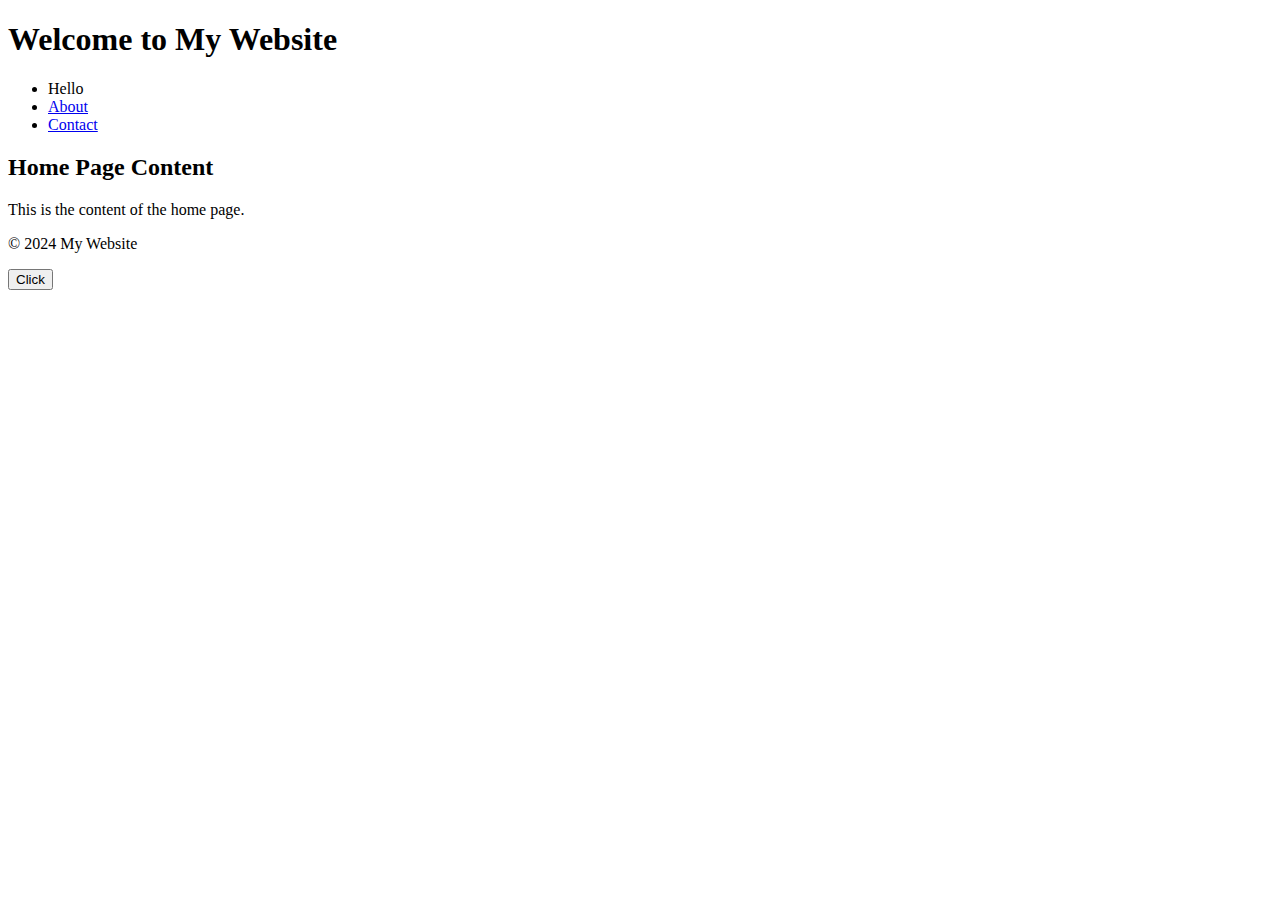
==== public/index.html @ 950b18bc "init" ====
<!DOCTYPE html>
<html lang="en">
<head>
    <meta charset="UTF-8">
    <meta name="viewport" content="width=device-width, initial-scale=1.0">
    <title>Home Page</title>
</head>
<body>
    <header>
        <h1>Welcome to My Website</h1>
        <nav>
            <ul>
                <li class="li"><a href="index.html">Home</a></li>
                <li><a href="About.html">About</a></li>
                <li><a href="Contact.html">Contact</a></li>
            </ul>
        </nav>
    </header>

    <main>
        <h2>Home Page Content</h2>
        <p>This is the content of the home page.</p>
    </main>

    <footer>
        <p>&copy; 2024 My Website</p>
    </footer>
    <button onclick="func()">Click</button>
    <script src="/src/js/index.js"></script>
</body>
</html>
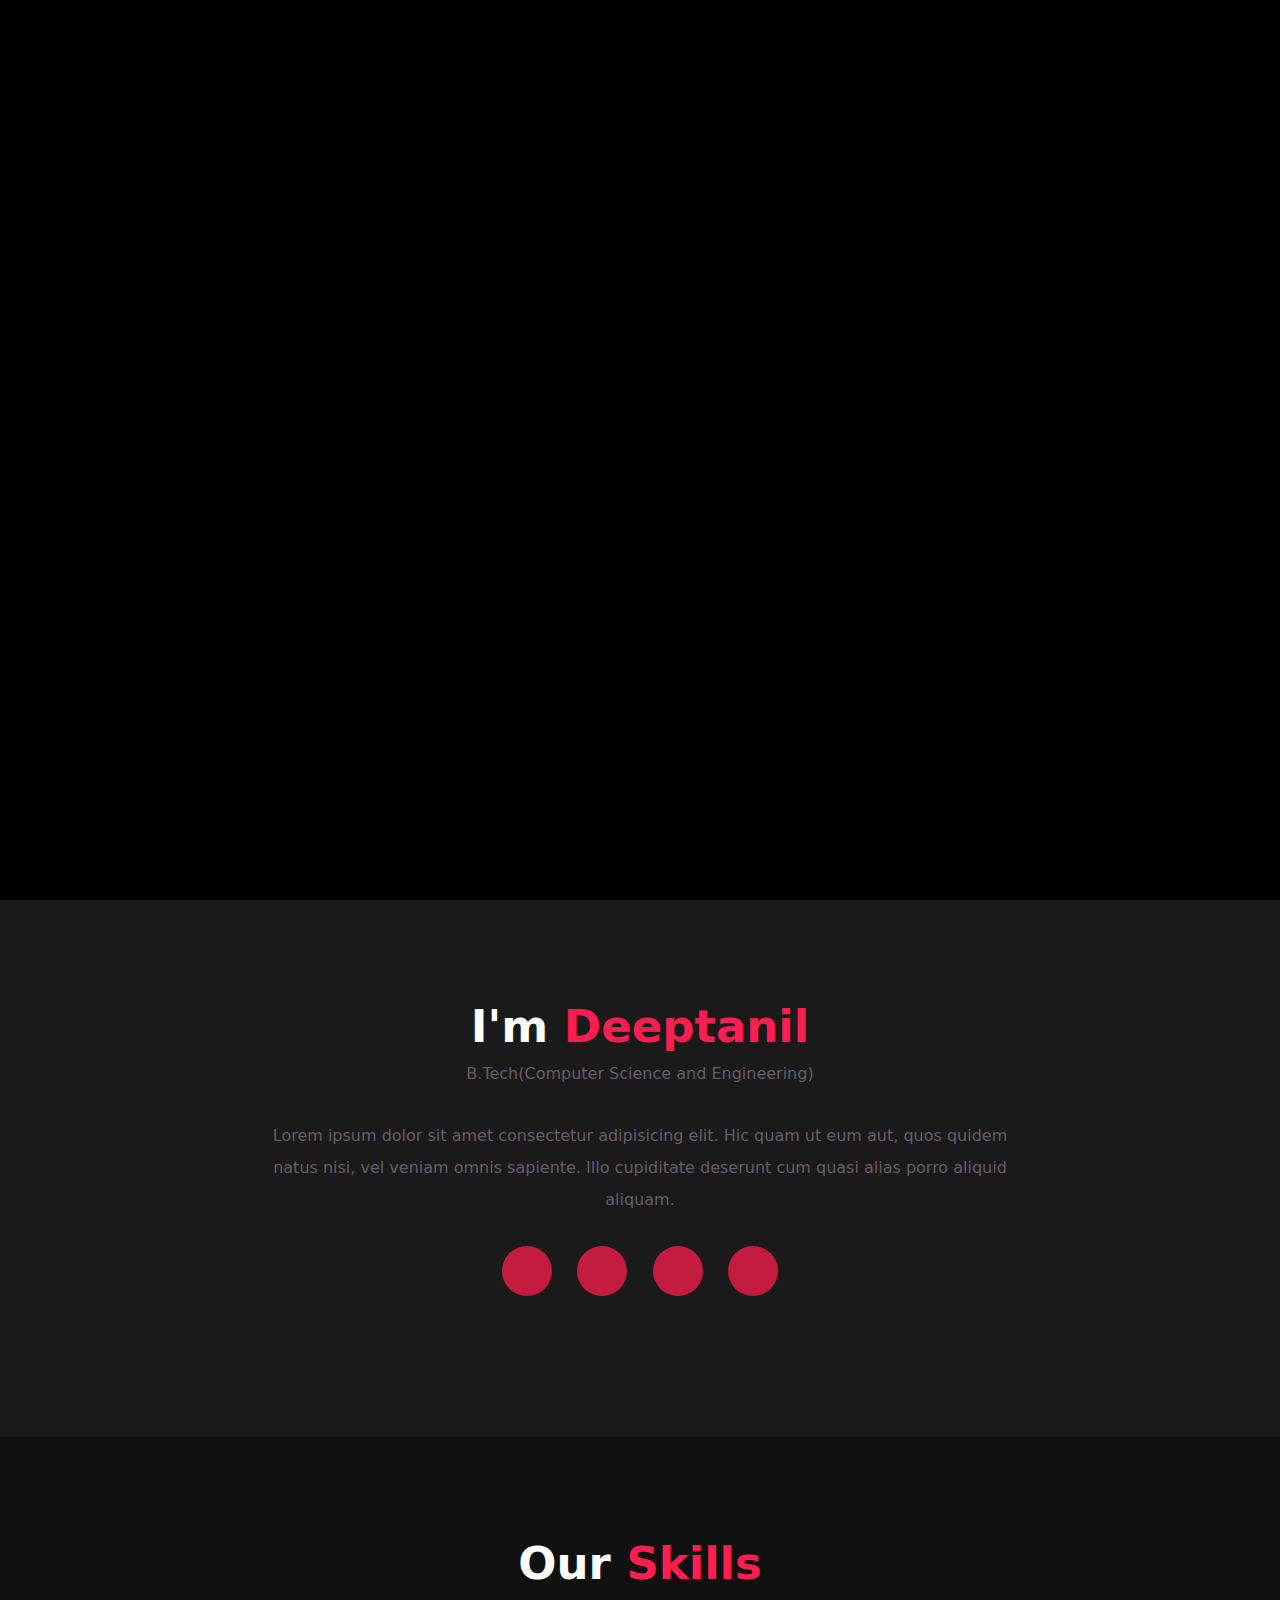
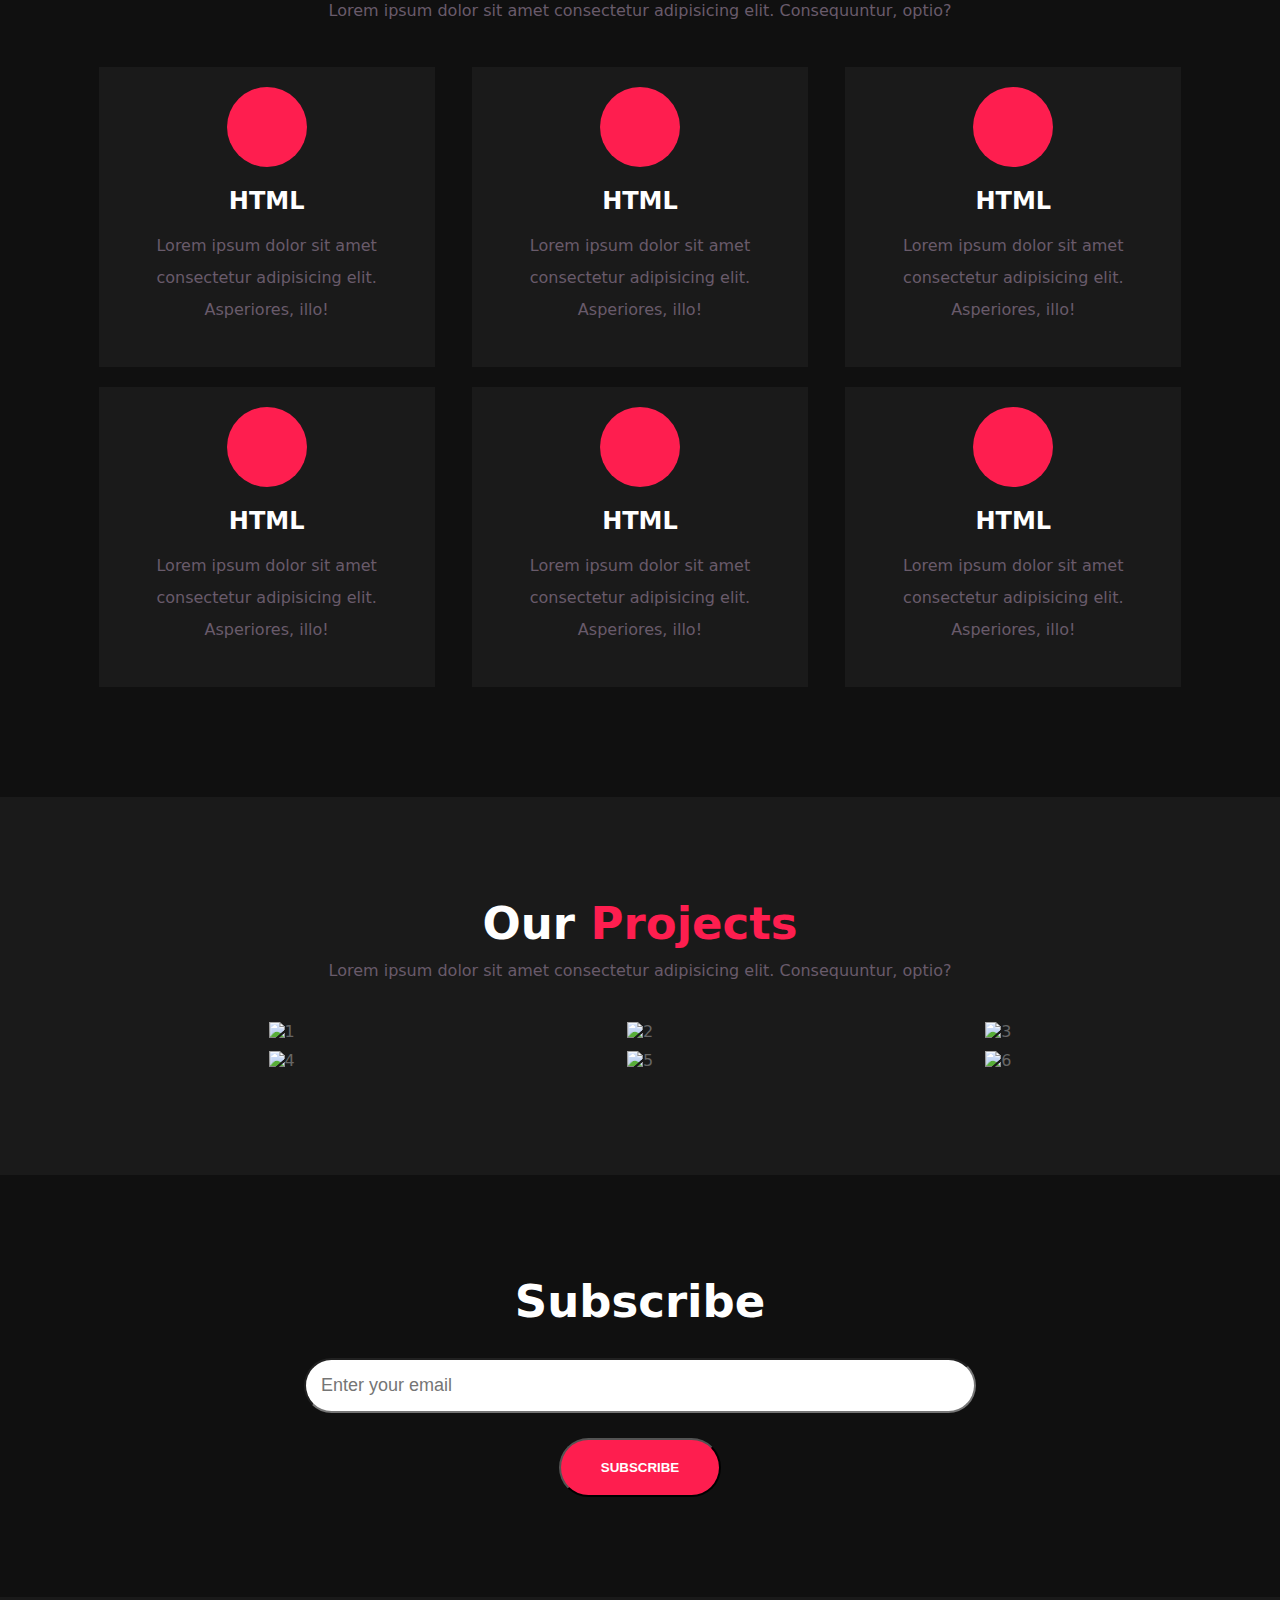
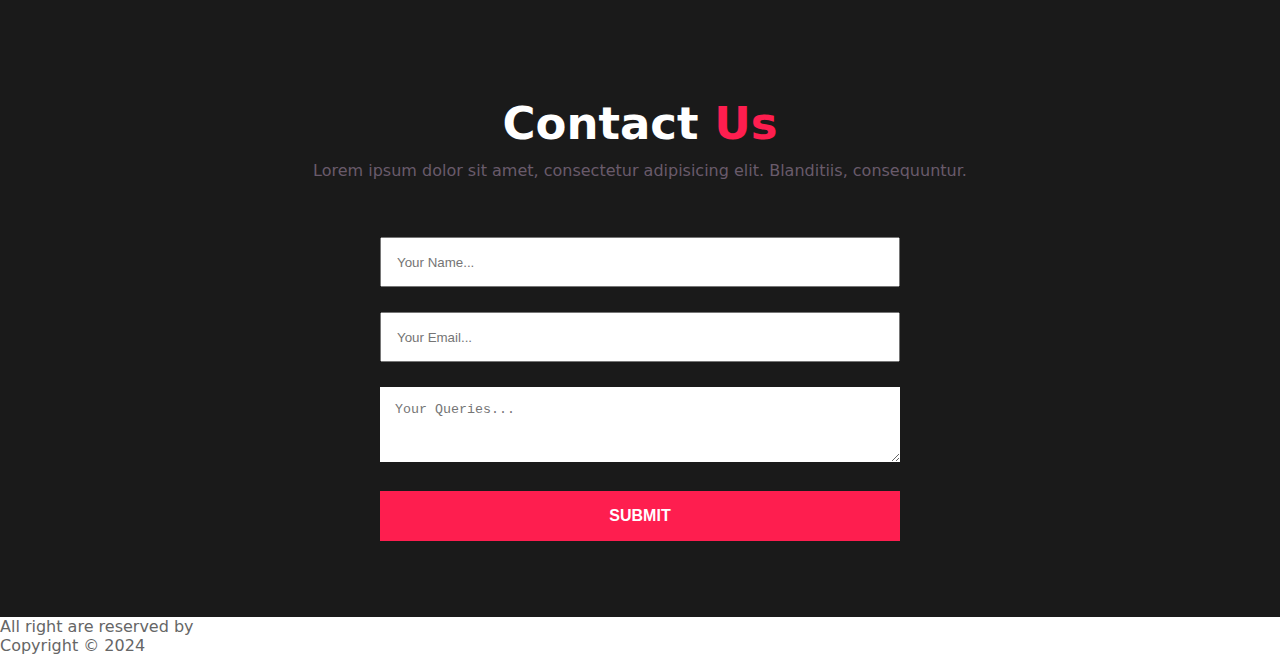
==== commit 91a7e554: "Commit" ====
--- a/public/index.html
+++ b/public/index.html
@@ -1,31 +1,203 @@
 <!DOCTYPE html>
 <html lang="en">
-<head>
-    <meta charset="UTF-8">
-    <meta name="viewport" content="width=device-width, initial-scale=1.0">
-    <title>Home Page</title>
-</head>
-<body>
+  <head>
+    <meta charset="UTF-8" />
+    <meta name="viewport" content="width=device-width, initial-scale=1.0" />
+    <title>Document</title>
+    <link rel="stylesheet" href="https://cdn.jsdelivr.net/npm/@fortawesome/fontawesome-free@6.4.2/css/fontawesome.min.css" integrity="sha384-BY+fdrpOd3gfeRvTSMT+VUZmA728cfF9Z2G42xpaRkUGu2i3DyzpTURDo5A6CaLK" crossorigin="anonymous">
+    <link
+      href="https://cdn.jsdelivr.net/npm/bootstrap@5.3.2/dist/css/bootstrap.min.css"
+      rel="stylesheet"
+      integrity="sha384-T3c6CoIi6uLrA9TneNEoa7RxnatzjcDSCmG1MXxSR1GAsXEV/Dwwykc2MPK8M2HN"
+      crossorigin="anonymous"
+    />
+    <link rel="stylesheet" href="/src/css/index.css" />
+  </head>
+  <body>
     <header>
-        <h1>Welcome to My Website</h1>
-        <nav>
-            <ul>
-                <li class="li"><a href="index.html">Home</a></li>
-                <li><a href="About.html">About</a></li>
-                <li><a href="Contact.html">Contact</a></li>
-            </ul>
-        </nav>
+      <h2>
+        <a href="#">Dev<span>Roy</span></a>
+      </h2>
+      <nav>
+        <ul>
+          <li><a href="#Home">Home</a></li>
+          <li><a href="#Skills">Skills</a></li>
+          <li><a href="#Projects">Projects</a></li>
+          <li><a href="#Contact">Contact</a></li>
+        </ul>
+      </nav>
     </header>
 
-    <main>
-        <h2>Home Page Content</h2>
-        <p>This is the content of the home page.</p>
-    </main>
+    <section class="banner-area">
+      <div class="image-area"></div>
+      <div class="banner-text">
+        <h5>Welcome to our Website</h5>
+        <h1>Deeptanil <span>Debroy</span></h1>
+        <h3>Junior Web Devoloper</h3>
+        <a href="#Contact" class="btn">Know More</a>
+      </div>
+    </section>
+
+    <section class="info-area" id="#info">
+      <h3 class="header-text">I'm <span>Deeptanil</span></h3>
+      <p>B.Tech(Computer Science and Engineering)</p>
+      <p class="info">
+        Lorem ipsum dolor sit amet consectetur adipisicing elit. Hic quam ut eum
+        aut, quos quidem natus nisi, vel veniam omnis sapiente. Illo cupiditate
+        deserunt cum quasi alias porro aliquid aliquam.
+      </p>
+      <p class="socials">
+        <a href="#"><i class="fab fa-facebook"></i></a>
+        <a href="#"><i class="fab fa-instagram"></i></a>
+        <a href="#"><i class="fab fa-twitter"></i></a>
+        <a href="#"><i class="fab fa-linkedin"></i></a>
+      </p>
+    </section>
+
+    <section class="skills-area" id="Skills">
+      <h3 class="header-text">Our <span>Skills</span></h3>
+      <p>
+        Lorem ipsum dolor sit amet consectetur adipisicing elit. Consequuntur,
+        optio?
+      </p>
+
+      <div class="content-area">
+        <div class="single-skill">
+          <div class="icon-area">
+            <i class="fab fa-html5"></i>
+          </div>
+          <h2>HTML</h2>
+          <p>
+            Lorem ipsum dolor sit amet consectetur adipisicing elit. Asperiores,
+            illo!
+          </p>
+        </div>
+        <div class="single-skill">
+          <div class="icon-area">
+            <i class="fab fa-html5"></i>
+          </div>
+          <h2>HTML</h2>
+          <p>
+            Lorem ipsum dolor sit amet consectetur adipisicing elit. Asperiores,
+            illo!
+          </p>
+        </div>
+        <div class="single-skill">
+          <div class="icon-area">
+            <i class="fab fa-html5"></i>
+          </div>
+          <h2>HTML</h2>
+          <p>
+            Lorem ipsum dolor sit amet consectetur adipisicing elit. Asperiores,
+            illo!
+          </p>
+        </div>
+        <div class="single-skill">
+          <div class="icon-area">
+            <i class="fab fa-html5"></i>
+          </div>
+          <h2>HTML</h2>
+          <p>
+            Lorem ipsum dolor sit amet consectetur adipisicing elit. Asperiores,
+            illo!
+          </p>
+        </div>
+        <div class="single-skill">
+          <div class="icon-area">
+            <i class="fab fa-html5"></i>
+          </div>
+          <h2>HTML</h2>
+          <p>
+            Lorem ipsum dolor sit amet consectetur adipisicing elit. Asperiores,
+            illo!
+          </p>
+        </div>
+        <div class="single-skill">
+          <div class="icon-area">
+            <i class="fab fa-html5"></i>
+          </div>
+          <h2>HTML</h2>
+          <p>
+            Lorem ipsum dolor sit amet consectetur adipisicing elit. Asperiores,
+            illo!
+          </p>
+        </div>
+      </div>
+    </section>
+
+    <section class="projects-area" id="Projects">
+      <h3 class="header-text">Our <span>Projects</span></h3>
+      <p>
+        Lorem ipsum dolor sit amet consectetur adipisicing elit. Consequuntur,
+        optio?
+      </p>
+      <ul class="content-area">
+        <li>
+          <img src="https://thumbs.dreamstime.com/b/projects-lead-us-to-success-our-personal-professional-life-necessary-reach-our-goals-everyday-92274762.jpg" alt="1">
+        </li>
+        <li>
+          <img src="https://thumbs.dreamstime.com/b/projects-lead-us-to-success-our-personal-professional-life-necessary-reach-our-goals-everyday-92274762.jpg" alt="2">
+        </li>
+        <li>
+          <img src="https://thumbs.dreamstime.com/b/projects-lead-us-to-success-our-personal-professional-life-necessary-reach-our-goals-everyday-92274762.jpg" alt="3">
+        </li>
+        <li>
+          <img src="https://thumbs.dreamstime.com/b/projects-lead-us-to-success-our-personal-professional-life-necessary-reach-our-goals-everyday-92274762.jpg" alt="4">
+        </li>
+        <li>
+          <img src="https://thumbs.dreamstime.com/b/projects-lead-us-to-success-our-personal-professional-life-necessary-reach-our-goals-everyday-92274762.jpg" alt="5">
+        </li>
+        <li>
+          <img src="https://thumbs.dreamstime.com/b/projects-lead-us-to-success-our-personal-professional-life-necessary-reach-our-goals-everyday-92274762.jpg" alt="6">
+        </li>
+      </ul>
+    </section>
+
+    <section class="newsletter">
+      <h3 class="header-text">Subscribe</h3>
+      <form>
+        <input type="email" placeholder="Enter your email" />
+        <button type="submit" class="btn">Subscribe</button>
+      </form>
+    </section>
+
+    <section class="contact-area" id="Contact">
+      <h3 class="header-text">Contact <span>Us</span></h3>
+      <p>
+        Lorem ipsum dolor sit amet, consectetur adipisicing elit. Blanditiis,
+        consequuntur.
+      </p>
+      <div class="content-area">
+        <div class="contact-info">
+          <input type="text" placeholder="Your Name..." />
+          <input type="email" placeholder="Your Email..." />
+          <textarea
+            name=""
+            id=""
+            cols="30"
+            rows="3"
+            placeholder="Your Queries..."
+          ></textarea>
+          <input type="submit" value="submit" />
+        </div>
+      </div>
+    </section>
 
     <footer>
-        <p>&copy; 2024 My Website</p>
+      <p>All right are reserved by <a href="#Home">Deeptanil Debroy</a></p>
+
+      <p class="socials-2">
+        <a href="#"><i class="fa fa-facebook"></i></a>
+        <a href="#"><i class="fa fa-instagram"></i></a>
+        <a href="#"><i class="fa fa-twitter"></i></a>
+        <a href="#"><i class="fa fa-linkedin"></i></a>
+      </p>
+      <p class="copyright">Copyright &copy; 2024</p>
     </footer>
-    <button onclick="func()">Click</button>
-    <script src="/src/js/index.js"></script>
-</body>
-</html>+    <script
+      src="https://cdn.jsdelivr.net/npm/bootstrap@5.3.2/dist/js/bootstrap.bundle.min.js"
+      integrity="sha384-C6RzsynM9kWDrMNeT87bh95OGNyZPhcTNXj1NW7RuBCsyN/o0jlpcV8Qyq46cDfL"
+      crossorigin="anonymous"
+    ></script>
+  </body>
+</html>
--- a/src/css/index.css
+++ b/src/css/index.css
@@ -0,0 +1,400 @@
+* {
+  margin: 0px;
+  padding: 0px;
+  box-sizing: border-box;
+}
+
+html {
+  color: #666666;
+  font-family: system-ui, -apple-system, BlinkMacSystemFont, "Segoe UI", Roboto,
+    Oxygen, Ubuntu, Cantarell, "Open Sans", "Helvetica Neue", sans-serif;
+  scroll-behavior: smooth;
+}
+
+ul,nav{
+    list-style: none;
+}
+
+a{
+    text-decoration: none;
+    opacity: .75;
+    color:#fff;
+}
+
+a:hover{
+    opacity: 1;
+}
+
+a.btn{
+    text-transform: uppercase;
+    font-weight: bold;
+    text-align: center;
+    background-color: #fe1e4f;
+    color: #fff;
+    opacity: 1;
+    border-radius: 50px;
+}
+
+a.btn:hover{
+    opacity: 1;
+    background-color: #fff;
+    color: #1a1a1a;
+}
+
+section{
+    display: flex;
+    flex-direction: column;
+    align-items: center;
+    padding: 100px 80px;
+}
+
+.content-area{
+    width: 100%;
+    display: flex;
+    flex-wrap: wrap;
+    justify-content: center;
+}
+
+section h3.header-text {
+    text-transform: capitalize;
+    margin-bottom: 5px;
+    text-align: center;
+    font-size: 45px;
+    color: #fff;
+}
+
+section h3.header-text span {
+    color: #fe1e4f;
+}
+
+section p{
+    max-width: 775px;
+    line-height: 2;
+    margin-bottom: 30px;
+    text-align: center;
+    color: #695b6b;
+}
+
+@media (max-width : 800px) {
+    section{
+        padding: 50px 20px;
+    }
+    section h3.header-text {
+        font-size: 30px;
+    }
+}
+
+header{
+    position: absolute;
+    width: 100%;
+    display: flex;
+    justify-content: space-between;
+    align-items: center;
+    padding: 35px 100px 0;
+    animation: 1s animate 0.5s forwards;
+    opacity: 0;
+    color: #fff;
+    z-index: 10;
+}
+
+header h2 a span{
+    color: #fe1e4f;
+}
+
+@keyframes animate{
+    100%{
+        opacity: 1;
+    }
+}
+
+header nav{
+    display:flex;
+    margin-right: -15px;
+}
+
+header nav ul{
+    display: flex;
+}
+
+header nav li{
+    margin: 0 15px;
+}
+
+@media (max-width : 800px){
+    header{
+        padding: 20px 50px;
+        flex-direction: column;
+    }
+    header h2{
+        margin-bottom: 15px;
+    }
+    header nav ul{
+        display: flex;
+    }
+    header nav li{
+        margin: 0 7px;
+    }
+}
+
+.banner-area{
+    position: relative;
+    justify-content: center;
+    text-align: center;
+    min-height: 100vh;
+    color: #fff;
+}
+
+.banner-area .image-area{
+    position: absolute;
+    top: 0;
+    left: 0;
+    width: 100%;
+    height: 100%;
+    background-size: cover;
+    z-index: -1;
+    background-color: black;
+    background-position: center center;
+}
+
+.banner-area h1{
+    margin-bottom: 15px;
+    font-size: 65px;
+}
+
+.banner-area h1 span{
+    color: #fe1e4f;
+}
+
+.banner-area h3{
+    margin-bottom: 40px;
+    font-size: 25px;
+}
+
+.banner-area a.btn{
+    padding: 15px 30px;
+}
+
+.banner-text{
+    opacity: 0;
+    margin-top: 100px;
+    animation: 1s text-ani 1s forwards;
+}
+
+@keyframes text-ani{
+    100%{
+        opacity: 1;
+        margin: 0;
+    }
+}
+
+@media (max-width:800px) {
+
+    .banner-area{
+        min-height: 600px;
+    }
+
+    .banner-area h1{
+        font-size: 28px;
+    }
+
+    .banner-area h3{
+        font-size: 24px;
+    }
+
+    .banner-area a.btn{
+        padding: 15px 40px;
+    }
+    
+}
+
+.info-area{
+    background-color: #1a1a1a;
+}
+
+p.socials a{
+    width:50px;
+    height: 50px;
+    display: inline-block;
+    background: #fe1e4f;
+    border-radius: 50px;
+    margin: 0 10px;
+}
+
+.socials a i{
+    line-height: 2.5;
+    font-size: 20px;
+}
+
+.skills-area .content-area .single-skill{
+    height: 300px;
+    padding: 20px;
+    flex-basis: 30%;
+    text-align: center;
+}
+
+.skills-area{
+    background-color: #101010;
+}
+
+.single-skill{
+    transition: all 0.6s ease-in-out;
+    background: #1a1a1a;
+    margin: 10px auto;
+}
+
+.single-skill h2{
+    margin-bottom: 15px;
+    color: #fff;
+}
+
+.single-skill:hover{
+    background:#fe1e4f;
+}
+
+.icon-area{
+    width: 80px;
+    height: 80px;
+    display: inline-flex;
+    background: #fe1e4f;
+    border-radius: 50%;
+    margin-bottom: 20px;
+}
+
+.icon-area i{
+    color: #fff;
+    padding: 25px;
+    font-size: 30px;
+}
+
+.single-skill:hover .icon-area{
+    background: #fff;
+}
+
+.single-skill:hover .icon-area i{
+    color: #101010;
+}
+
+.single-skill:hover p{
+    color:#fff
+}
+
+@media (max-width:1000px){
+    .skills-area .content-area .single-skill{
+        flex-basis: 100%;
+    }
+}
+
+@media (max-width:800px){
+    .skills-area .content-area .single-skill{
+        flex-basis: 100%;
+    }
+    .single-skill{
+        height: 350px !important;
+        margin-bottom: 30px;
+    }
+}
+
+.projects-area,
+.contact-area{
+    background: #1a1a1a;
+}
+
+.projects-area .content-area li{
+    padding: 5px;
+    flex-basis: 32%;
+    text-align: center;
+}
+
+.projects-area img{
+    width: 100%;
+}
+
+@media (max-width:800px){
+    .projects-area .content-area li{
+        flex-basis: 100%;
+        padding: 20px;
+    }
+}
+
+.contact-area .content-area .contact-info{
+    height: 300px;
+    padding: 20px;
+    flex-basis: 50%;
+    text-align: center;
+}
+
+.contact-info input{
+    width: 100%;
+    height: 50px;
+    margin-bottom: 25px;
+    padding: 15px;
+}
+
+.contact-info textarea{
+    width: 100%;
+    padding: 15px;
+    border: none;
+    margin-bottom: 25px;
+}
+
+.contact-info input[type="submit"]{
+    background: #fe1e4f;
+    border: none;
+    font-size: 16px;
+    text-transform: uppercase;
+    font-weight: bold;
+    color: #fff;
+}
+
+
+@media (max-width:800px){
+    .contact-area .content-area .contact-info{
+        flex-basis: 100%;
+        margin-bottom: 20px;
+    }
+}
+
+.newsletter{
+    background: #101010;
+}
+
+.newsletter form{
+    display: flex;
+    align-items: center;
+    justify-content: center;
+    flex-wrap: wrap;
+    width: 60%;
+    flex-direction: column;
+}
+
+.newsletter form input{
+    padding: 15px;
+    font-size: 18px;
+    width: 100%;
+    margin: 25px 0;
+    border-radius: 50px;
+}
+
+.newsletter form .btn{
+    text-transform: uppercase;
+    font-weight: bold;
+    text-align: center;
+    background-color: #fe1e4f;
+    color: #fff;
+    opacity: 1;
+    border-radius: 50px;
+    padding: 20px 40px;
+}
+
+.newsletter form .btn:hover{
+    opacity: 1;
+    background-color: #fff;
+    color: #1a1a1a;
+}
+
+@media (max-width:1000px) {
+    .newsletter form input{
+        flex-basis: 100%;
+        margin: 0 0 20px 0;
+    }
+}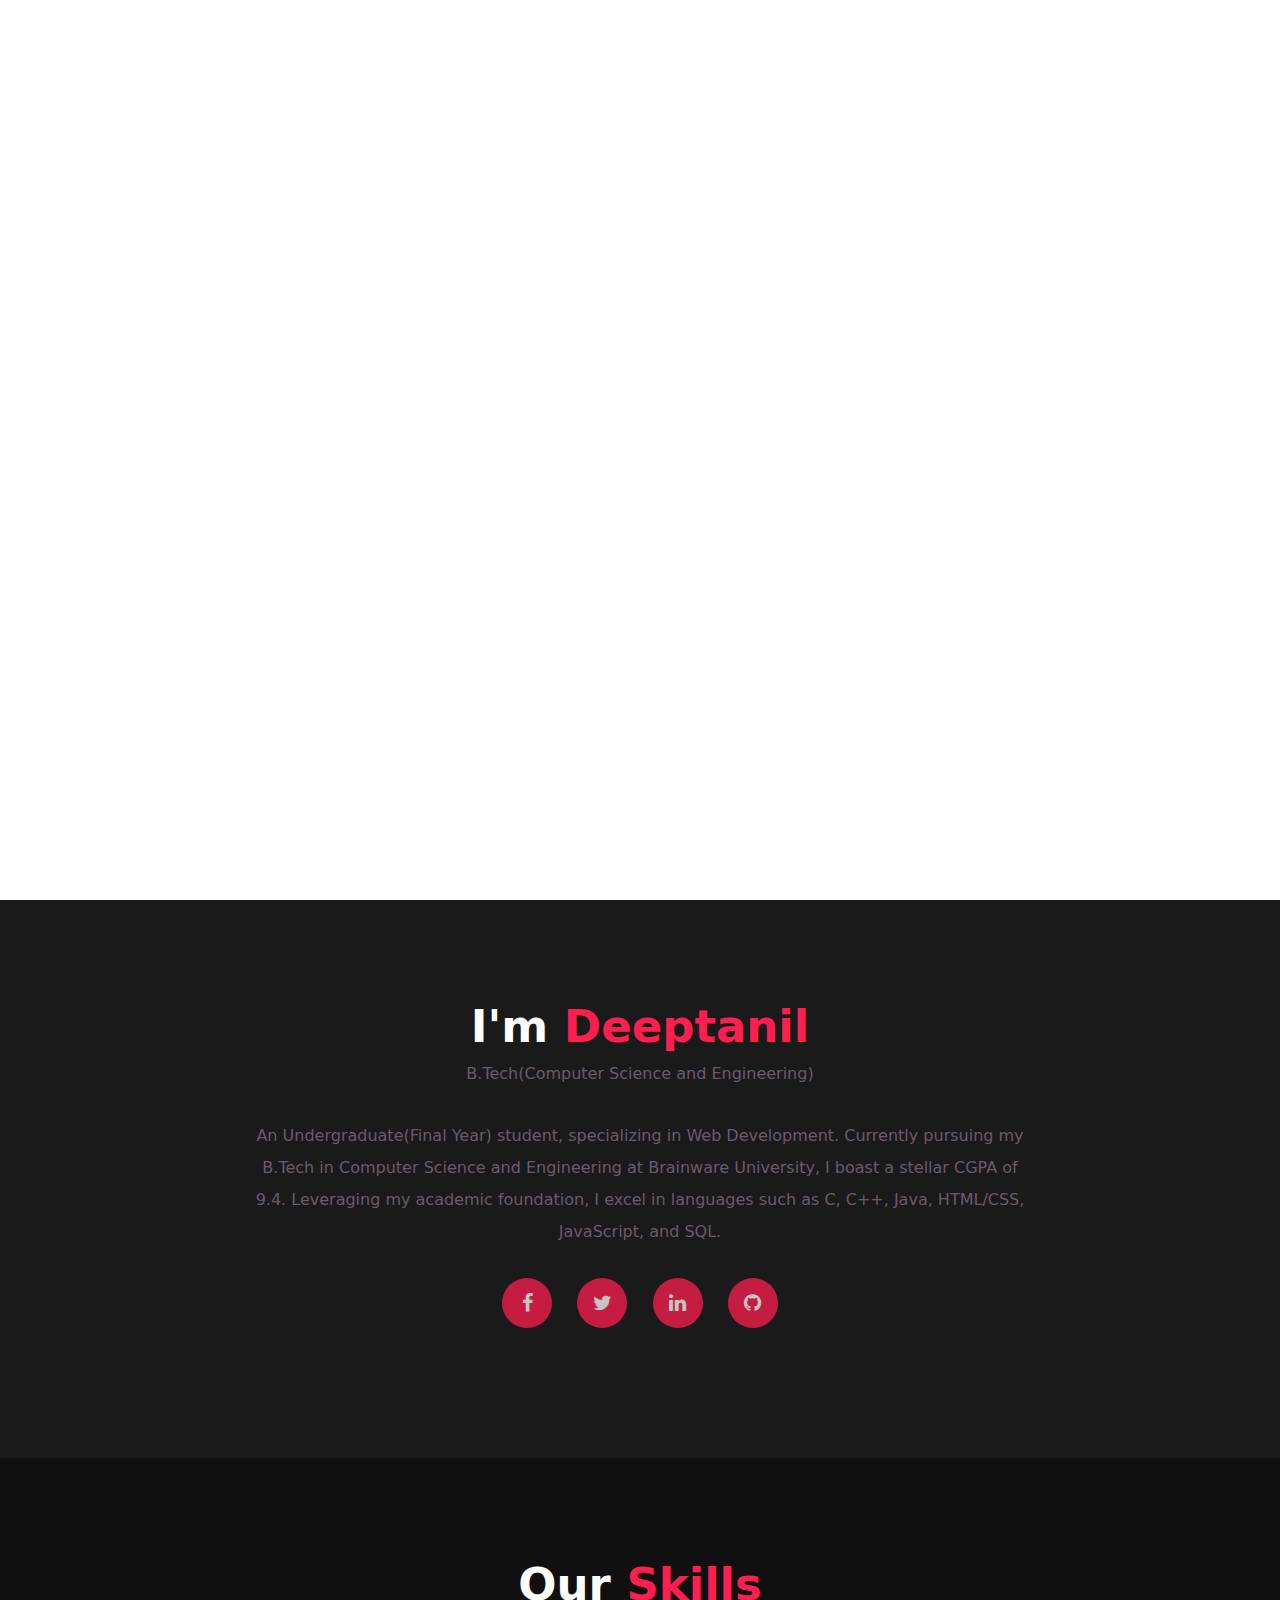
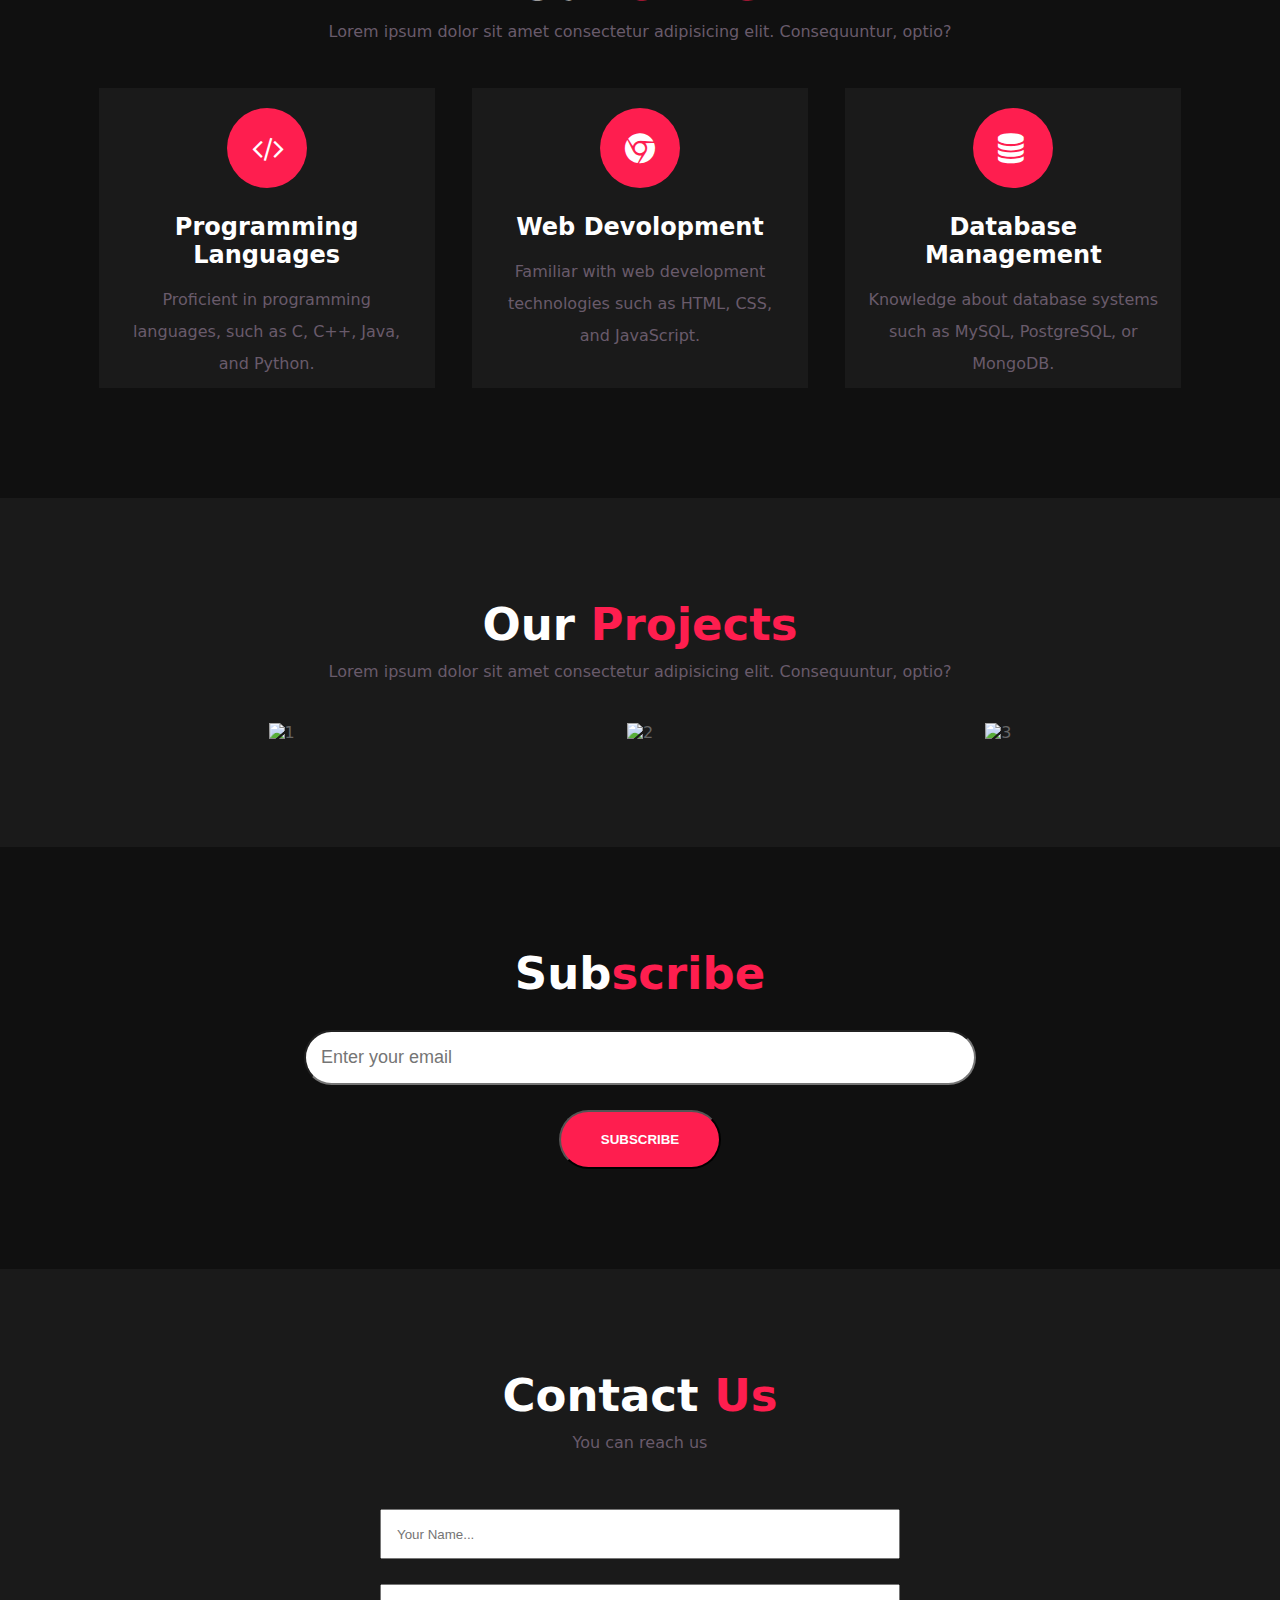
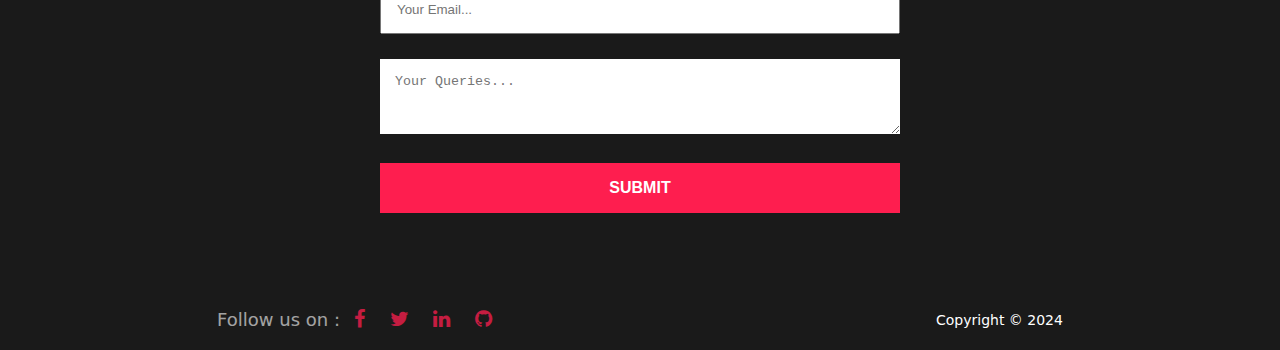
==== commit e23e2d83: "Update" ====
--- a/public/index.html
+++ b/public/index.html
@@ -3,20 +3,17 @@
   <head>
     <meta charset="UTF-8" />
     <meta name="viewport" content="width=device-width, initial-scale=1.0" />
-    <title>Document</title>
-    <link rel="stylesheet" href="https://cdn.jsdelivr.net/npm/@fortawesome/fontawesome-free@6.4.2/css/fontawesome.min.css" integrity="sha384-BY+fdrpOd3gfeRvTSMT+VUZmA728cfF9Z2G42xpaRkUGu2i3DyzpTURDo5A6CaLK" crossorigin="anonymous">
+    <title>Personal Portfolio</title>
     <link
-      href="https://cdn.jsdelivr.net/npm/bootstrap@5.3.2/dist/css/bootstrap.min.css"
       rel="stylesheet"
-      integrity="sha384-T3c6CoIi6uLrA9TneNEoa7RxnatzjcDSCmG1MXxSR1GAsXEV/Dwwykc2MPK8M2HN"
-      crossorigin="anonymous"
+      href="https://stackpath.bootstrapcdn.com/font-awesome/4.7.0/css/font-awesome.min.css"
     />
     <link rel="stylesheet" href="/src/css/index.css" />
   </head>
   <body>
     <header>
       <h2>
-        <a href="#">Dev<span>Roy</span></a>
+        <a href="#Home">Dev<span>Roy</span></a>
       </h2>
       <nav>
         <ul>
@@ -31,26 +28,30 @@
     <section class="banner-area">
       <div class="image-area"></div>
       <div class="banner-text">
-        <h5>Welcome to our Website</h5>
+        <h5>Welcome to our Personal Portfolio</h5>
         <h1>Deeptanil <span>Debroy</span></h1>
-        <h3>Junior Web Devoloper</h3>
-        <a href="#Contact" class="btn">Know More</a>
+        <h3>Web Devoloper</h3>
+        <a class="btn">Know More</a>
       </div>
     </section>
 
-    <section class="info-area" id="#info">
+    <section class="info-area" id="#Info">
       <h3 class="header-text">I'm <span>Deeptanil</span></h3>
       <p>B.Tech(Computer Science and Engineering)</p>
       <p class="info">
-        Lorem ipsum dolor sit amet consectetur adipisicing elit. Hic quam ut eum
-        aut, quos quidem natus nisi, vel veniam omnis sapiente. Illo cupiditate
-        deserunt cum quasi alias porro aliquid aliquam.
+        An Undergraduate(Final Year) student, specializing in Web Development.
+        Currently pursuing my B.Tech in Computer Science and Engineering at
+        Brainware University, I boast a stellar CGPA of 9.4. Leveraging my
+        academic foundation, I excel in languages such as C, C++, Java,
+        HTML/CSS, JavaScript, and SQL.
       </p>
       <p class="socials">
-        <a href="#"><i class="fab fa-facebook"></i></a>
-        <a href="#"><i class="fab fa-instagram"></i></a>
-        <a href="#"><i class="fab fa-twitter"></i></a>
-        <a href="#"><i class="fab fa-linkedin"></i></a>
+        <a href="#"><i class="fa fa-facebook"></i></a>
+        <a href="#"><i class="fa fa-twitter"></i></a>
+        <a href="#"><i class="fa fa-linkedin"></i></a>
+        <a href="https://github.com/deeptanildebroy"
+          ><i class="fa fa-github" aria-hidden="true"></i
+        ></a>
       </p>
     </section>
 
@@ -64,62 +65,32 @@
       <div class="content-area">
         <div class="single-skill">
           <div class="icon-area">
-            <i class="fab fa-html5"></i>
+            <i class="fa fa-code" aria-hidden="true"></i>
           </div>
-          <h2>HTML</h2>
+          <h2>Programming Languages</h2>
           <p>
-            Lorem ipsum dolor sit amet consectetur adipisicing elit. Asperiores,
-            illo!
+            Proficient in programming languages, such as C, C++,
+            Java, and Python.
           </p>
         </div>
         <div class="single-skill">
           <div class="icon-area">
-            <i class="fab fa-html5"></i>
+            <i class="fa fa-chrome" aria-hidden="true"></i>
           </div>
-          <h2>HTML</h2>
+          <h2>Web Devolopment</h2>
           <p>
-            Lorem ipsum dolor sit amet consectetur adipisicing elit. Asperiores,
-            illo!
+            Familiar with web development technologies such as HTML, CSS, and
+            JavaScript.
           </p>
         </div>
         <div class="single-skill">
           <div class="icon-area">
-            <i class="fab fa-html5"></i>
+            <i class="fa fa-database" aria-hidden="true"></i>
           </div>
-          <h2>HTML</h2>
+          <h2>Database Management</h2>
           <p>
-            Lorem ipsum dolor sit amet consectetur adipisicing elit. Asperiores,
-            illo!
-          </p>
-        </div>
-        <div class="single-skill">
-          <div class="icon-area">
-            <i class="fab fa-html5"></i>
-          </div>
-          <h2>HTML</h2>
-          <p>
-            Lorem ipsum dolor sit amet consectetur adipisicing elit. Asperiores,
-            illo!
-          </p>
-        </div>
-        <div class="single-skill">
-          <div class="icon-area">
-            <i class="fab fa-html5"></i>
-          </div>
-          <h2>HTML</h2>
-          <p>
-            Lorem ipsum dolor sit amet consectetur adipisicing elit. Asperiores,
-            illo!
-          </p>
-        </div>
-        <div class="single-skill">
-          <div class="icon-area">
-            <i class="fab fa-html5"></i>
-          </div>
-          <h2>HTML</h2>
-          <p>
-            Lorem ipsum dolor sit amet consectetur adipisicing elit. Asperiores,
-            illo!
+            Knowledge about database systems such as MySQL, PostgreSQL, or
+            MongoDB.
           </p>
         </div>
       </div>
@@ -133,28 +104,46 @@
       </p>
       <ul class="content-area">
         <li>
-          <img src="https://thumbs.dreamstime.com/b/projects-lead-us-to-success-our-personal-professional-life-necessary-reach-our-goals-everyday-92274762.jpg" alt="1">
+          <img
+            src="https://thumbs.dreamstime.com/b/projects-lead-us-to-success-our-personal-professional-life-necessary-reach-our-goals-everyday-92274762.jpg"
+            alt="1"
+          />
         </li>
         <li>
-          <img src="https://thumbs.dreamstime.com/b/projects-lead-us-to-success-our-personal-professional-life-necessary-reach-our-goals-everyday-92274762.jpg" alt="2">
+          <img
+            src="https://thumbs.dreamstime.com/b/projects-lead-us-to-success-our-personal-professional-life-necessary-reach-our-goals-everyday-92274762.jpg"
+            alt="2"
+          />
         </li>
         <li>
-          <img src="https://thumbs.dreamstime.com/b/projects-lead-us-to-success-our-personal-professional-life-necessary-reach-our-goals-everyday-92274762.jpg" alt="3">
+          <img
+            src="https://thumbs.dreamstime.com/b/projects-lead-us-to-success-our-personal-professional-life-necessary-reach-our-goals-everyday-92274762.jpg"
+            alt="3"
+          />
+        </li>
+        <!-- <li>
+          <img
+            src="https://thumbs.dreamstime.com/b/projects-lead-us-to-success-our-personal-professional-life-necessary-reach-our-goals-everyday-92274762.jpg"
+            alt="4"
+          />
         </li>
         <li>
-          <img src="https://thumbs.dreamstime.com/b/projects-lead-us-to-success-our-personal-professional-life-necessary-reach-our-goals-everyday-92274762.jpg" alt="4">
+          <img
+            src="https://thumbs.dreamstime.com/b/projects-lead-us-to-success-our-personal-professional-life-necessary-reach-our-goals-everyday-92274762.jpg"
+            alt="5"
+          />
         </li>
         <li>
-          <img src="https://thumbs.dreamstime.com/b/projects-lead-us-to-success-our-personal-professional-life-necessary-reach-our-goals-everyday-92274762.jpg" alt="5">
-        </li>
-        <li>
-          <img src="https://thumbs.dreamstime.com/b/projects-lead-us-to-success-our-personal-professional-life-necessary-reach-our-goals-everyday-92274762.jpg" alt="6">
-        </li>
+          <img
+            src="https://thumbs.dreamstime.com/b/projects-lead-us-to-success-our-personal-professional-life-necessary-reach-our-goals-everyday-92274762.jpg"
+            alt="6"
+          />
+        </li> -->
       </ul>
     </section>
 
     <section class="newsletter">
-      <h3 class="header-text">Subscribe</h3>
+      <h3 class="header-text">Sub<span>scribe</span></h3>
       <form>
         <input type="email" placeholder="Enter your email" />
         <button type="submit" class="btn">Subscribe</button>
@@ -164,8 +153,7 @@
     <section class="contact-area" id="Contact">
       <h3 class="header-text">Contact <span>Us</span></h3>
       <p>
-        Lorem ipsum dolor sit amet, consectetur adipisicing elit. Blanditiis,
-        consequuntur.
+        You can reach us 
       </p>
       <div class="content-area">
         <div class="contact-info">
@@ -184,13 +172,15 @@
     </section>
 
     <footer>
-      <p>All right are reserved by <a href="#Home">Deeptanil Debroy</a></p>
 
       <p class="socials-2">
+       <span>Follow us on :</span>
         <a href="#"><i class="fa fa-facebook"></i></a>
-        <a href="#"><i class="fa fa-instagram"></i></a>
         <a href="#"><i class="fa fa-twitter"></i></a>
         <a href="#"><i class="fa fa-linkedin"></i></a>
+        <a href="https://github.com/deeptanildebroy"
+          ><i class="fa fa-github" aria-hidden="true"></i
+        ></a>
       </p>
       <p class="copyright">Copyright &copy; 2024</p>
     </footer>
--- a/src/css/index.css
+++ b/src/css/index.css
@@ -39,6 +39,7 @@
     opacity: 1;
     background-color: #fff;
     color: #1a1a1a;
+    cursor: pointer;
 }
 
 section{
@@ -152,7 +153,7 @@
     height: 100%;
     background-size: cover;
     z-index: -1;
-    background-color: black;
+    background: url(https://images.unsplash.com/photo-1531297484001-80022131f5a1?q=80&w=1420&auto=format&fit=crop&ixlib=rb-4.0.3&ixid=M3wxMjA3fDB8MHxwaG90by1wYWdlfHx8fGVufDB8fHx8fA%3D%3D);
     background-position: center center;
 }
 
@@ -257,12 +258,12 @@
     display: inline-flex;
     background: #fe1e4f;
     border-radius: 50%;
-    margin-bottom: 20px;
+    margin-bottom: 25px;
 }
 
 .icon-area i{
     color: #fff;
-    padding: 25px;
+    padding:  25px 25px;
     font-size: 30px;
 }
 
@@ -344,6 +345,7 @@
     text-transform: uppercase;
     font-weight: bold;
     color: #fff;
+    cursor: pointer;
 }
 
 
@@ -397,4 +399,47 @@
         flex-basis: 100%;
         margin: 0 0 20px 0;
     }
+}
+
+
+footer{
+    display: flex;
+    align-items: center;
+    justify-content: space-around;
+    background-color: #1a1a1a;
+    color: #fff;
+    padding: 20px 0;
+}
+
+footer p{
+    font-size: 14px;
+    opacity: 1;
+    align-self: center;
+    justify-self: center;
+}
+
+footer p span{
+    font-size: 18px;
+    opacity: 0.6;
+}
+
+footer p a{
+    color: #fe1e4f;
+}
+
+.socials-2 a i{
+    color: #fe1e4f;
+    font-size: 20px;
+    margin: 0 10px;
+} 
+
+@media (max-width:1000px) {
+    footer{
+        flex-direction: column;
+    }
+
+    footer p{
+        text-align: center;
+        margin-bottom: 20px;
+    }
 }